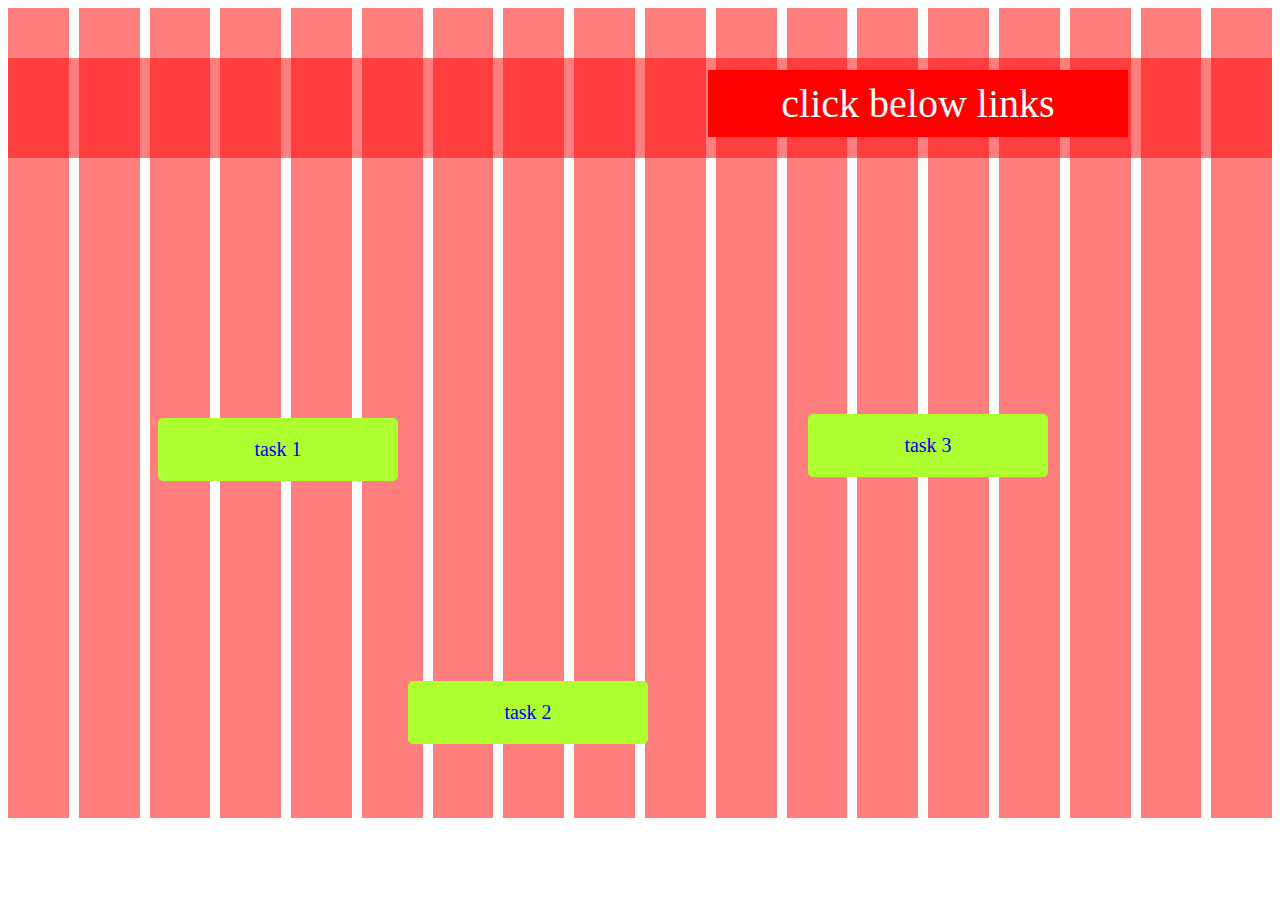
==== index.html @ d400ebf8 "first" ====
<!DOCTYPE html>
<html lang="en">
<head>
    <meta charset="UTF-8">
    <meta name="viewport" content="width=device-width, initial-scale=1.0">
    <title>Document</title>
    <style>
        body{
            height: 500px;
        }
        a{
            text-decoration-line: none;
            font-size: 20px;
        }
        .container{
            display: grid;
            grid-template-columns: 1fr;
            gap: 12px;
           height: 100px;
            justify-content: center;
            align-items: center;
            position: relative;
            top:50px;
            font-size: 40px;
           
        }
        .container > div{
            background-color: red;
            opacity:0.5;
            height: 100px;
        }

        .container2{
            display: flex;
            flex-direction: row;
            gap: 10px;
            height: 90vh;
        position: relative;
        bottom: 100px;
    
            
        }
        .container2 > .item1{
            background-color: red;
            opacity:0.5;
            width: 100px;
        }
        .head{
            position: relative;
            bottom: 100px;
            left: 700px;
            background-color: red;
            color: white;
            width: 400px;
            padding: 10px;
            z-index: 1;
            text-align: center;}
            .task1{
                position: relative;
                bottom:500px;
                background-color: greenyellow;
                color: black;
                width:200px;
                text-align: center;
                z-index: 2;
                padding: 20px;
                border-radius:5px;
                left: 150px;
            }
            .task2{
                position: relative;
                bottom:300px;
                background-color: greenyellow;
                color: black;
                width:200px;
                text-align: center;
                z-index: 2;
                padding: 20px;
                border-radius:5px;
                left: 400px;
            }
            .task3{
                position: relative;
                bottom:630px;
                background-color: greenyellow;
                color: black;
                width:200px;
                text-align: center;
                z-index: 2;
                padding: 20px;
                border-radius:5px;
                left: 800px;
            }
            .task4{
                position: relative;
                bottom:550px;
                background-color: greenyellow;
                color: black;
                width:200px;
                text-align: center;
                z-index: 2;
                padding: 20px;
                border-radius:5px;
                left: 1300px;
            }
        </style>
</head>
<body>
    <div class="container">
        <div class="item"></div><span class="head">
            click below links
        </span>
      
    </div>
    <div class="container2">
        <div class="item1"></div>
        <div class="item1"></div>
        <div class="item1"></div>
        <div class="item1"></div>
        <div class="item1"></div>
        <div class="item1"></div>
        <div class="item1"></div>
        <div class="item1"></div>
        <div class="item1"></div>
        <div class="item1"></div>
        <div class="item1"></div>
        <div class="item1"></div>
        <div class="item1"></div>
        <div class="item1"></div>
        <div class="item1"></div>
        <div class="item1"></div>
        <div class="item1"></div>
        <div class="item1"></div>
    </div>
 <!--    <a href="./task1.html">task 1 </a>
    <a href="./task2.html">task 2 </a>
    <a href="./task3.html">task 3 </a>
    <a href="./india.html"> layout</a> -->
    <div class="task1">
        <a href="./task1.html">task 1 </a>
    </div>
    <div class="task2">
        <a href="./task2.html">task 2 </a>
    </div>
    <div class="task3">
        <a href="./task3.html">task 3</a>
    </div>
    <div class="task4">
        <a href="./india.html">layout</a>
    </div>
</body>
</html>
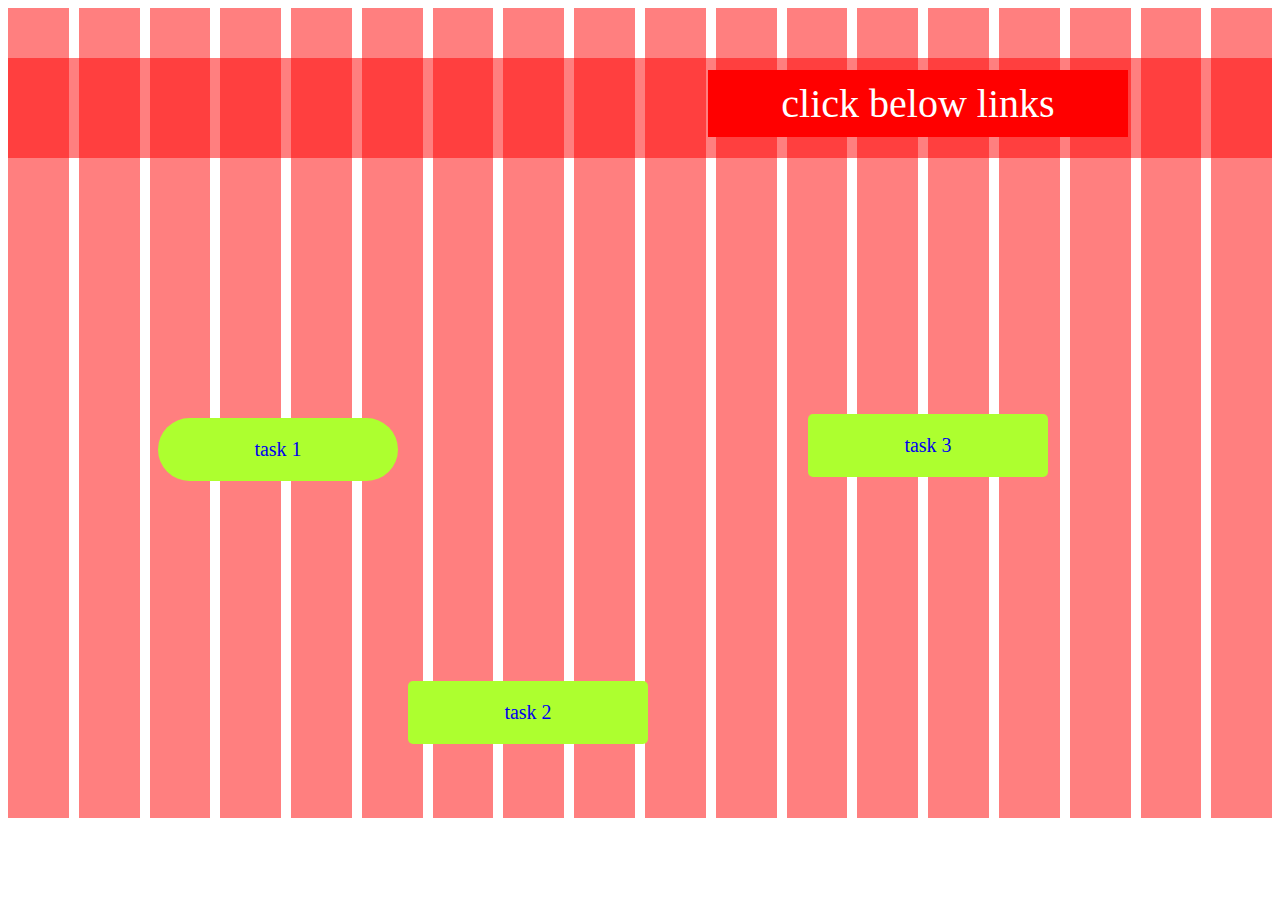
==== commit 39a6a582: "third" ====
--- a/index.html
+++ b/index.html
@@ -64,8 +64,10 @@
                 text-align: center;
                 z-index: 2;
                 padding: 20px;
-                border-radius:5px;
+                border-radius:120px;
                 left: 150px;
+                cursor: pointer;
+                transition: width 2s, height 2s, transform 1s ;
             }
             .task2{
                 position: relative;
@@ -78,6 +80,8 @@
                 padding: 20px;
                 border-radius:5px;
                 left: 400px;
+                cursor: pointer;
+                transition: width 2s, height 2s, transform 3s ;
             }
             .task3{
                 position: relative;
@@ -90,6 +94,8 @@
                 padding: 20px;
                 border-radius:5px;
                 left: 800px;
+                cursor: pointer;
+                transition: width 2s, height 2s, transform 1s ;
             }
             .task4{
                 position: relative;
@@ -100,8 +106,34 @@
                 text-align: center;
                 z-index: 2;
                 padding: 20px;
-                border-radius:5px;
+                border-radius:120px;
                 left: 1300px;
+                cursor: pointer;
+                transition: width 2s, height 2s, transform 5s ;
+            }
+            .task1:hover{
+                width:100px;
+                height: 100px;
+                background-color: red;
+                transform: rotate(360deg);
+            }
+            .task4:hover{
+                width:100px;
+                height: 100px;
+                background-color: red;
+                transform: rotate(360deg);
+            }
+            .task2:hover{
+                width:100px;
+                height: 100px;
+                background-color: red;
+                transform: rotate(360deg);
+            }
+            .task3:hover{
+                width:100px;
+                height: 100px;
+                background-color: red;
+                transform: rotate(360deg);
             }
         </style>
 </head>
@@ -143,7 +175,7 @@
         <a href="./task2.html">task 2 </a>
     </div>
     <div class="task3">
-        <a href="./task3.html">task 3</a>
+        <a href="./template1.html">task 3</a>
     </div>
     <div class="task4">
         <a href="./india.html">layout</a>
